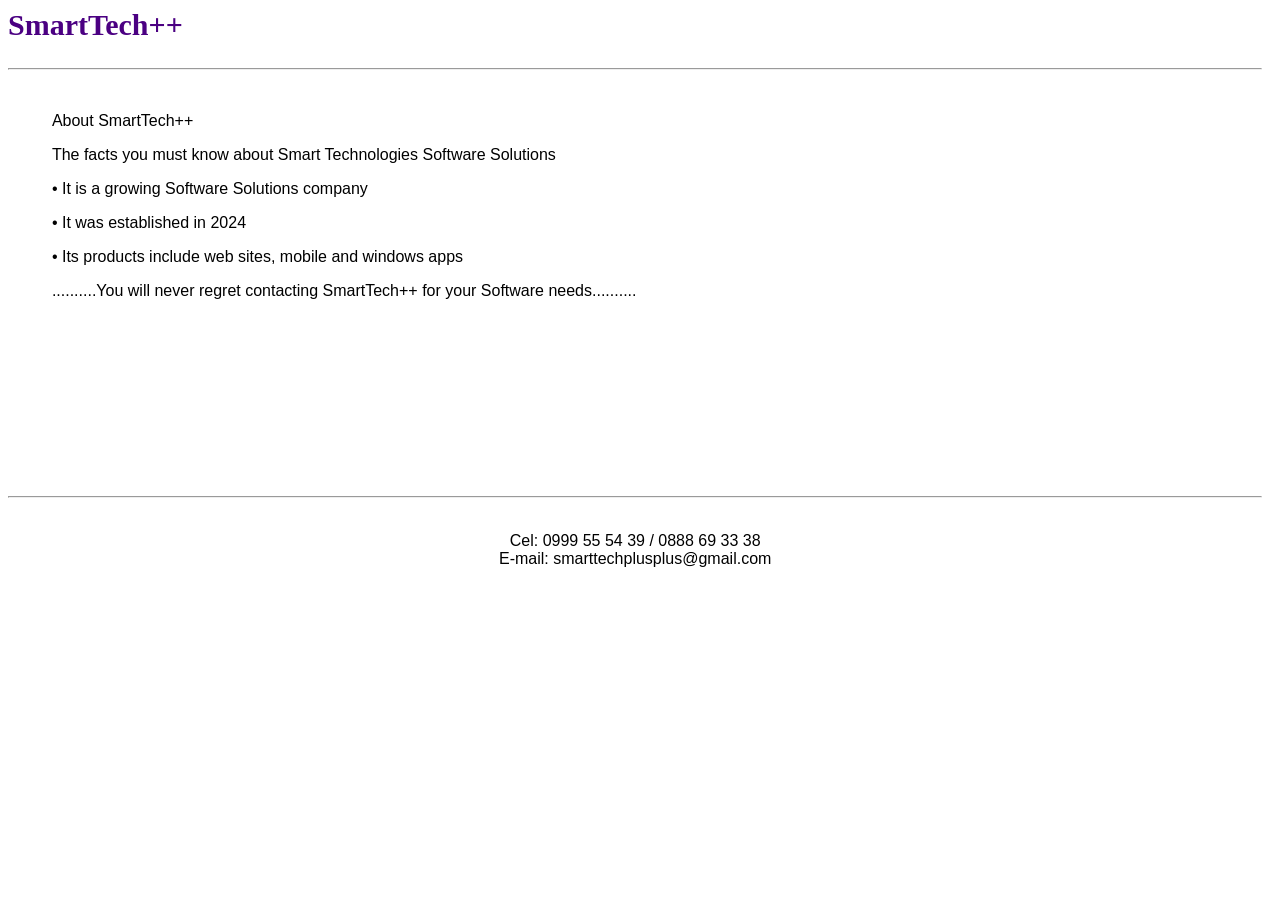
==== index.html @ 36c804fe "Rename smarttechpp.html to index.html" ====
<!DOCTYPE html>
<html lang="en">
    
    <head>
        <meta charset="utf-8">
        <meta name="viewport" content="width=device-width, initial-scale=1">
        
        <title>SmartTech++</title>
        <link rel="stylesheet" type="text/css" href="smarttechpp.css">
    </head>
    <body>
        <header> 
            <b style="color:indigo; font: bold 30px verdana">SmartTech++</b>
			<br> <br> <hr>
        
        </header>
        
        
    
            
            <section>
                <article id="article1">
                
                    <p>About SmartTech++</p>

                    <p>The facts you must know about Smart Technologies Software Solutions</p>
                    <p>&#8226; It is a growing Software Solutions company</p>
                   
                    <p>&#8226; It was established in 2024 </p>
                    <p>&#8226; Its products include web sites, mobile and windows apps </p>
                    
                    <p >..........You will never regret contacting SmartTech++ for your Software needs..........</p>
                    
                </article>

                </section> 
                      
           
            
          
<footer>                
<br> <br> <hr>
<p>
<br>
Cel: 0999 55 54 39 / 0888 69 33 38 <br>
E-mail: smarttechplusplus@gmail.com</p>
</footer>

    </body>
</html>
---- smarttechpp.css ----
*{
	box-sizing: border-box;
	padding: 0px;
    }
body{
	font-family: arial;
	background: white;
	height: 100%;
	width: 98%;
	
}
header{
	background: #fff;
	width: 100%;
	height: 88px;
}

#mubaslog1{
	opacity: 1.0;
	height: 100%;
}

#front3 {
	display: block;
    height: 50%;
	width: 100%;
	opacity: 0.8;
}

footer{
	background-color: #fff;
	
	text-align: center;
	color: black;
	clear: both;
	height: 70px;
    margin-bottom: 0px;
    width: 100%;

}

#article1{
	margin-left: 5%;
	height: 340px;
	width: 80%;
}
section{
	display: inline;
	width: 70%;
	height: 60%;
	float: left;
	overflow: auto;
}

a:hover{color: #01040a; }

article {
	
    width: 50%;
    right: 0px;
    margin:auto;
    background-color: white;
}
nav > ul {
    text-align: center;
}
nav {
	
    height: 40px;
    width: 100%; 
    background: #f0ec7f; 
	margin: auto;

}
	nav>ul>li {
    display: inline-block;
    position: relative;
    height: 100%;
    width: 10%; 
    background: #f0ec7f; 
    margin-left: 0px;
    list-style: none;
    text-align: center;
    background-color: #f0ec7f; 
    margin-bottom: 10%;
	padding: 0 15px 0 15px;
    line-height: 40px;

}

aside {
	position: relative;
	margin-left: 70%;
	margin-bottom: 0%;
	height: 90%;
	background: #f0ec7f; 
}
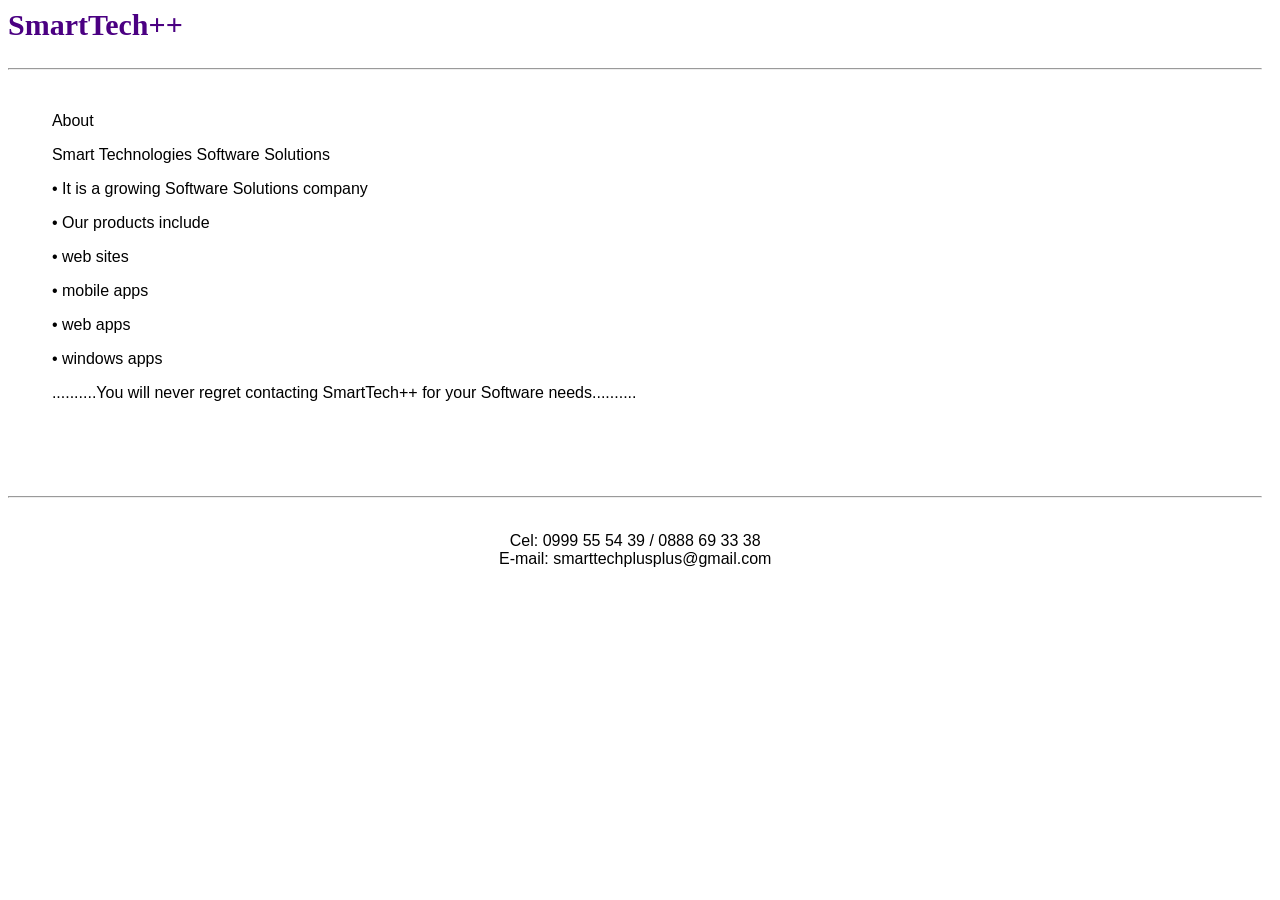
==== commit a2bb940f: "Update index.html" ====
--- a/index.html
+++ b/index.html
@@ -21,13 +21,16 @@
             <section>
                 <article id="article1">
                 
-                    <p>About SmartTech++</p>
+                    <p>About</p>
 
-                    <p>The facts you must know about Smart Technologies Software Solutions</p>
+                    <p>Smart Technologies Software Solutions</p>
                     <p>&#8226; It is a growing Software Solutions company</p>
                    
-                    <p>&#8226; It was established in 2024 </p>
-                    <p>&#8226; Its products include web sites, mobile and windows apps </p>
+                    <p>&#8226; Our products include</p>
+                    <p>&#8226; web sites</p>
+                        <p>&#8226;  mobile apps</p>
+			<p>&#8226;  web apps</p>
+			<p>&#8226;  windows apps</p>
                     
                     <p >..........You will never regret contacting SmartTech++ for your Software needs..........</p>
                     
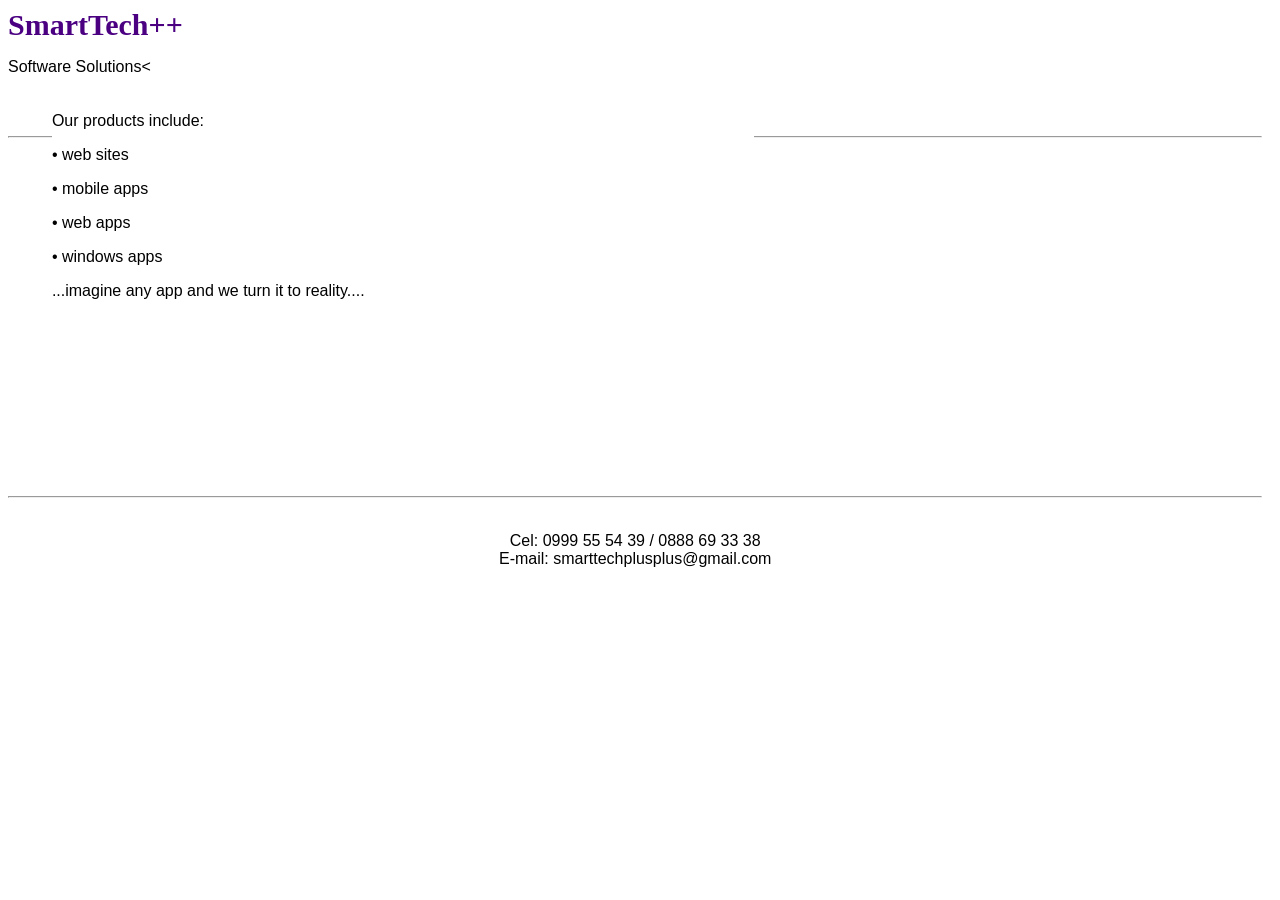
==== commit c2008e03: "Update index.html" ====
--- a/index.html
+++ b/index.html
@@ -11,6 +11,7 @@
     <body>
         <header> 
             <b style="color:indigo; font: bold 30px verdana">SmartTech++</b>
+		<p>Software Solutions<</p>
 			<br> <br> <hr>
         
         </header>
@@ -21,18 +22,17 @@
             <section>
                 <article id="article1">
                 
-                    <p>About</p>
+                    
 
-                    <p>Smart Technologies Software Solutions</p>
-                    <p>&#8226; It is a growing Software Solutions company</p>
+                    
                    
-                    <p>&#8226; Our products include</p>
+                    <p> Our products include:</p>
                     <p>&#8226; web sites</p>
                         <p>&#8226;  mobile apps</p>
 			<p>&#8226;  web apps</p>
 			<p>&#8226;  windows apps</p>
                     
-                    <p >..........You will never regret contacting SmartTech++ for your Software needs..........</p>
+                    <p >...imagine any app and we turn it to reality....</p>
                     
                 </article>
 
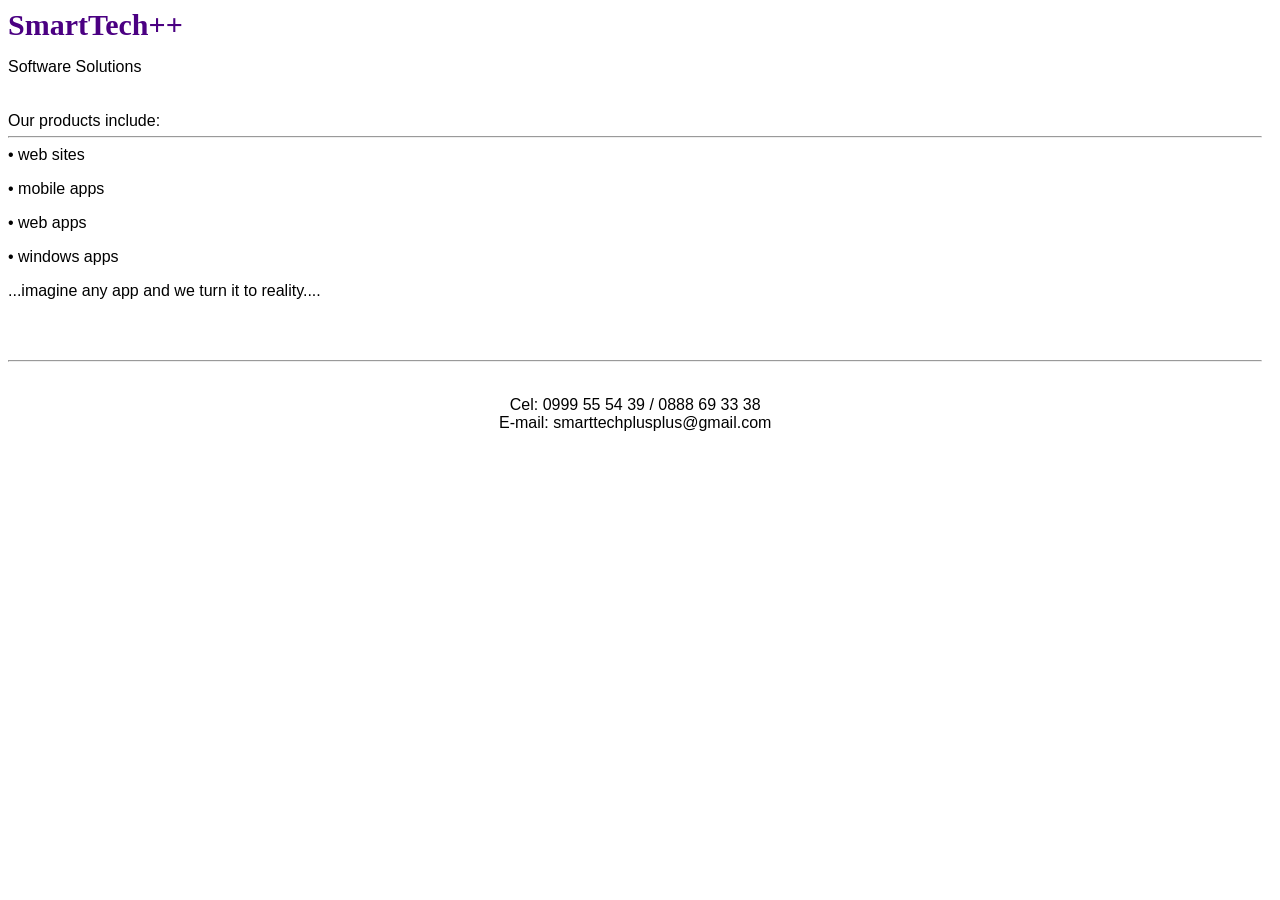
==== commit 07510a36: "Update index.html" ====
--- a/index.html
+++ b/index.html
@@ -11,7 +11,7 @@
     <body>
         <header> 
             <b style="color:indigo; font: bold 30px verdana">SmartTech++</b>
-		<p>Software Solutions<</p>
+		<p>Software Solutions</p>
 			<br> <br> <hr>
         
         </header>
@@ -20,7 +20,7 @@
     
             
             <section>
-                <article id="article1">
+                
                 
                     
 
@@ -32,9 +32,9 @@
 			<p>&#8226;  web apps</p>
 			<p>&#8226;  windows apps</p>
                     
-                    <p >...imagine any app and we turn it to reality....</p>
+                    <p>...imagine any app and we turn it to reality....</p>
                     
-                </article>
+                
 
                 </section> 
                       
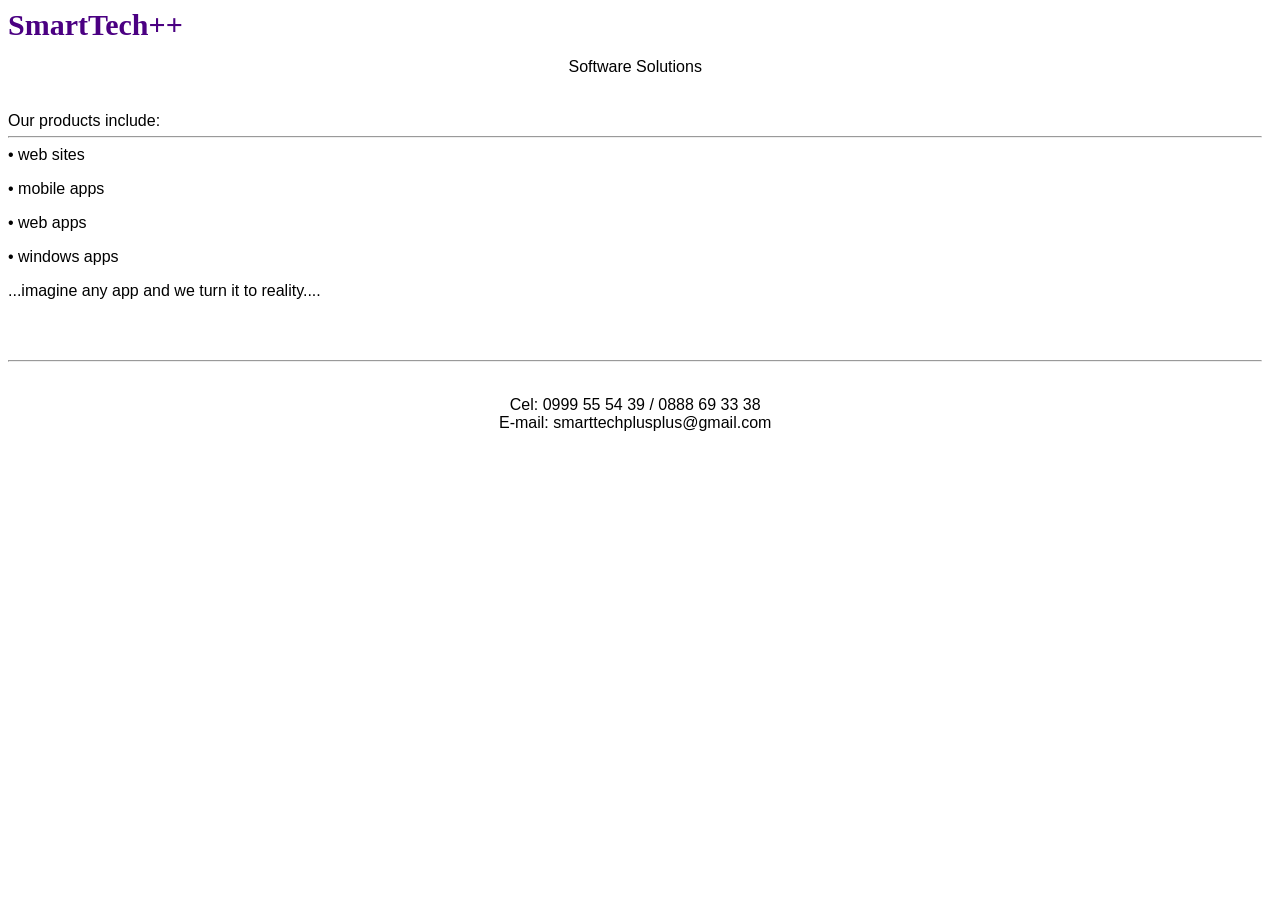
==== commit b96c3521: "Update index.html" ====
--- a/index.html
+++ b/index.html
@@ -11,7 +11,7 @@
     <body>
         <header> 
             <b style="color:indigo; font: bold 30px verdana">SmartTech++</b>
-		<p>Software Solutions</p>
+		<p align="center">Software Solutions</p>
 			<br> <br> <hr>
         
         </header>
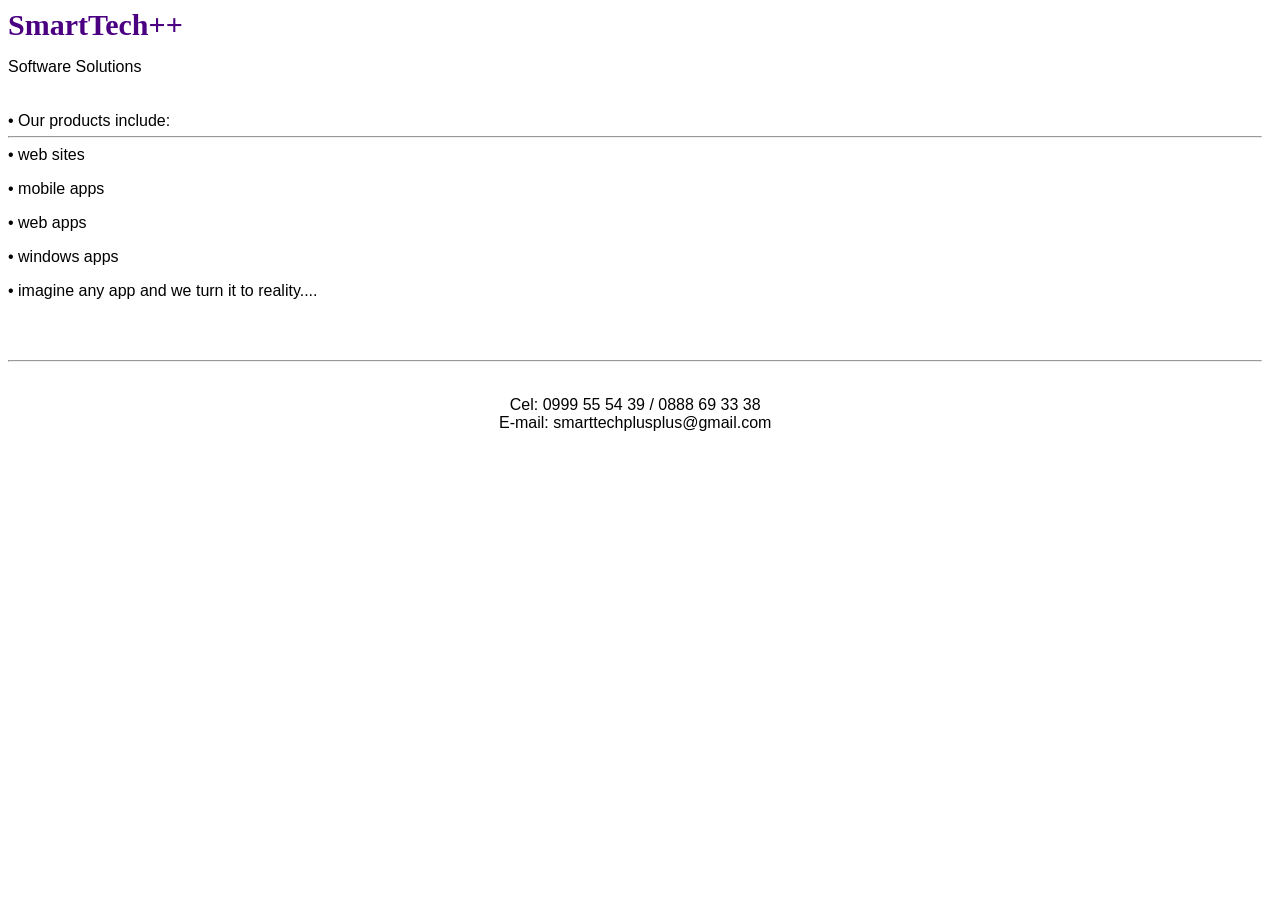
==== commit 754aba8e: "Update index.html" ====
--- a/index.html
+++ b/index.html
@@ -11,7 +11,7 @@
     <body>
         <header> 
             <b style="color:indigo; font: bold 30px verdana">SmartTech++</b>
-		<p align="center">Software Solutions</p>
+		<p>Software Solutions</p>
 			<br> <br> <hr>
         
         </header>
@@ -26,13 +26,13 @@
 
                     
                    
-                    <p> Our products include:</p>
+                    <p>&#8226;  Our products include:</p>
                     <p>&#8226; web sites</p>
                         <p>&#8226;  mobile apps</p>
 			<p>&#8226;  web apps</p>
 			<p>&#8226;  windows apps</p>
                     
-                    <p>...imagine any app and we turn it to reality....</p>
+                    <p>&#8226; imagine any app and we turn it to reality....</p>
                     
                 
 
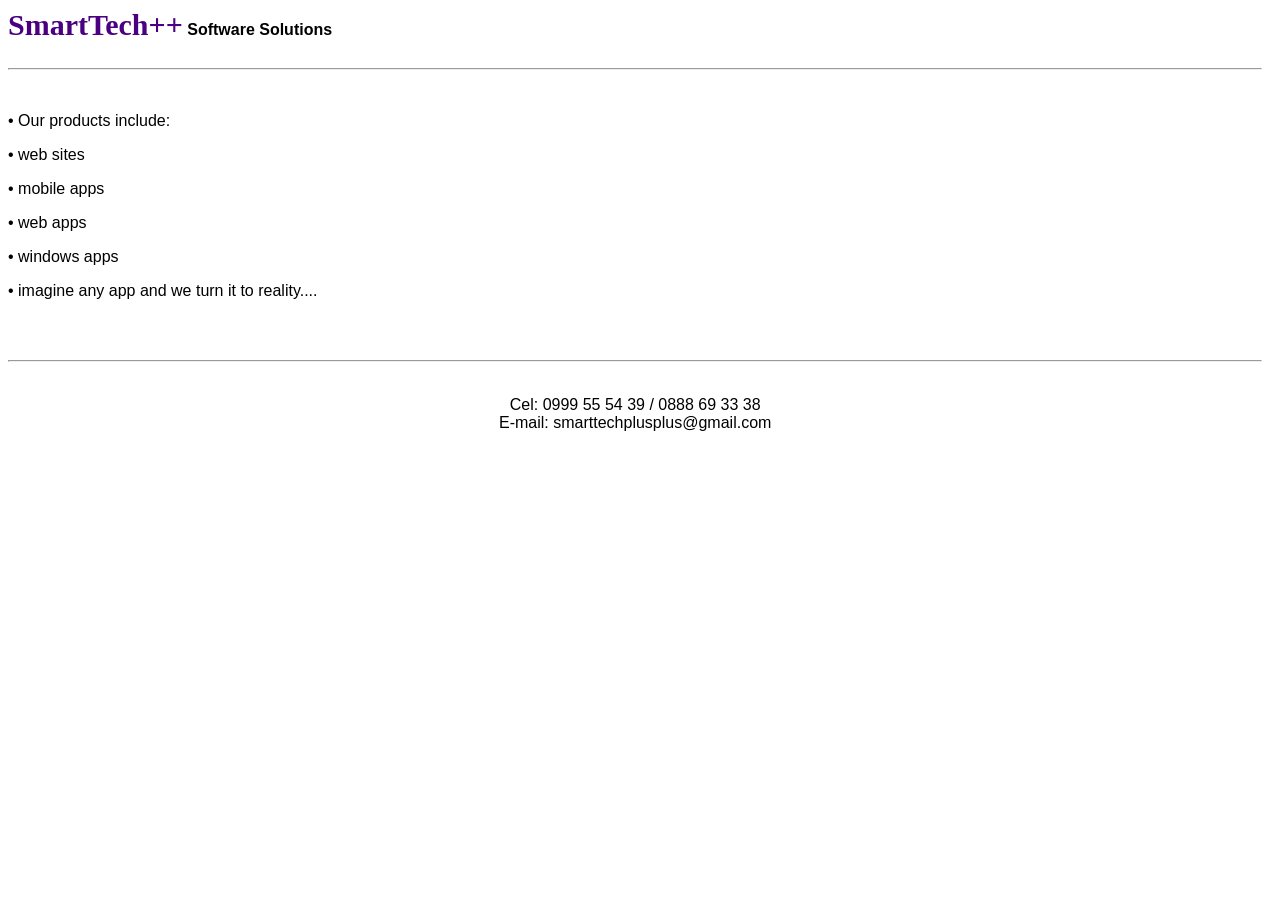
==== commit 4b66062e: "Update index.html" ====
--- a/index.html
+++ b/index.html
@@ -11,7 +11,7 @@
     <body>
         <header> 
             <b style="color:indigo; font: bold 30px verdana">SmartTech++</b>
-		<p>Software Solutions</p>
+		<b>Software Solutions</b>
 			<br> <br> <hr>
         
         </header>
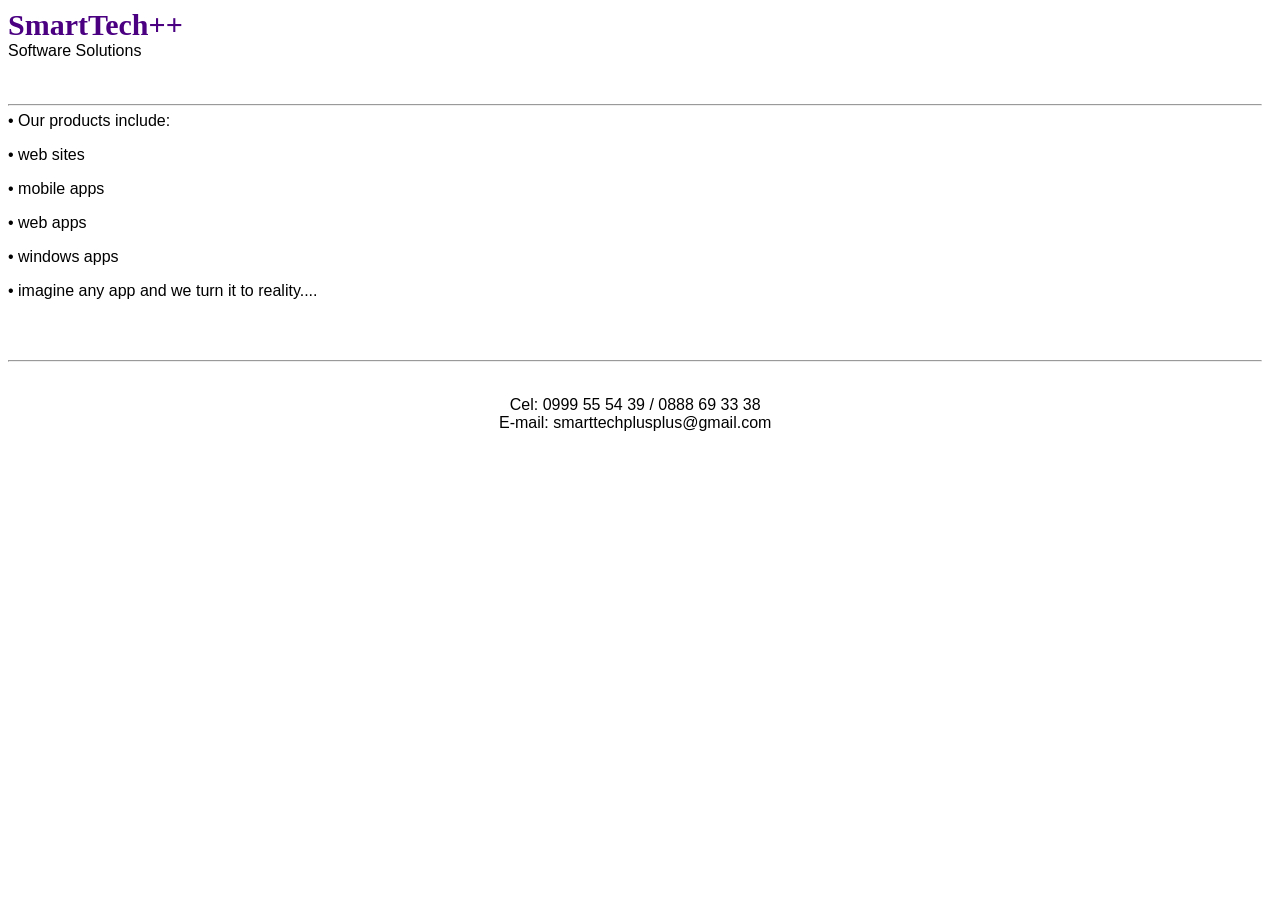
==== commit b5c7a788: "Update index.html" ====
--- a/index.html
+++ b/index.html
@@ -11,7 +11,7 @@
     <body>
         <header> 
             <b style="color:indigo; font: bold 30px verdana">SmartTech++</b>
-		<b>Software Solutions</b>
+		<br>Software Solutions</br>
 			<br> <br> <hr>
         
         </header>
